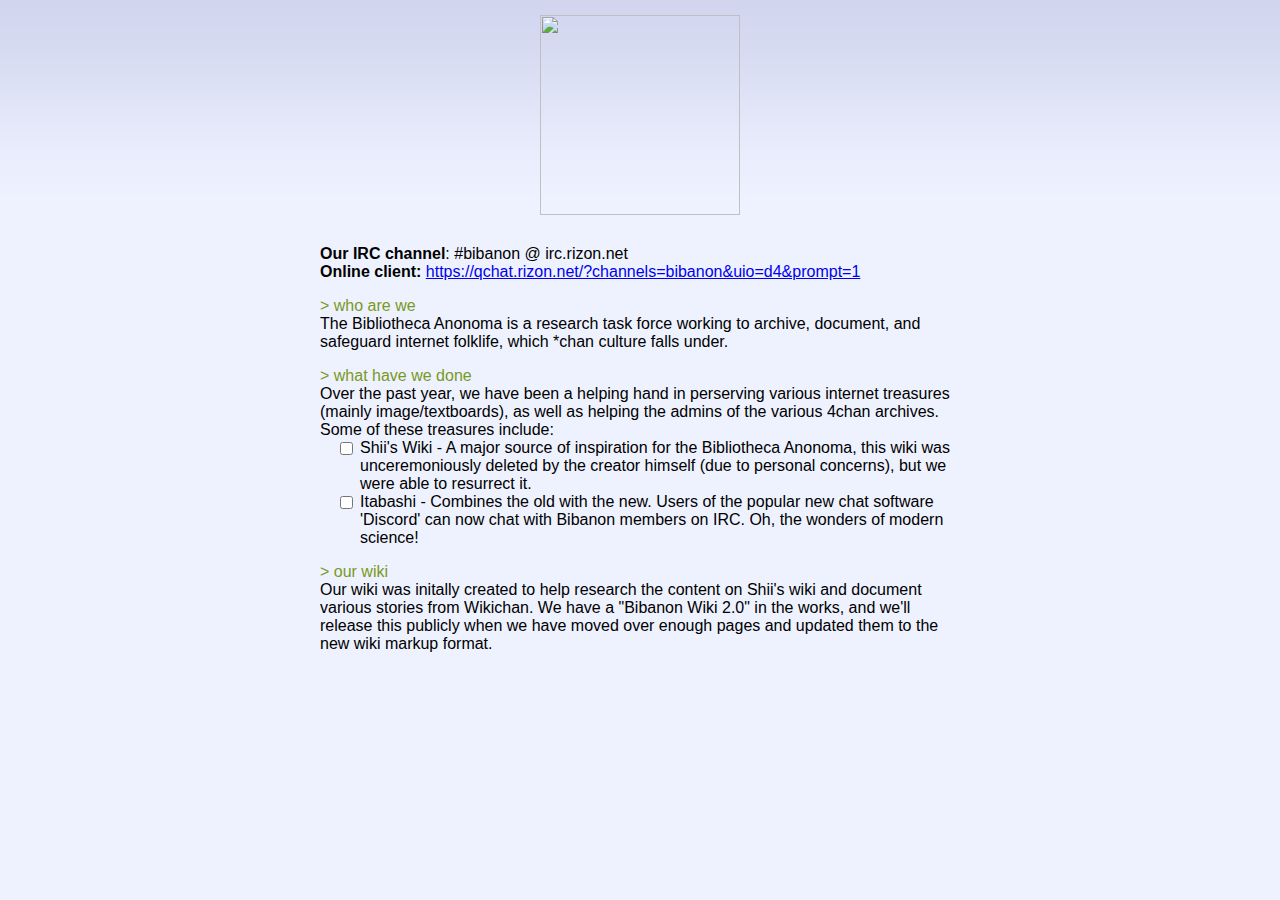
==== index.html @ 08e2c806 "Update index.html" ====
<html>
<head>
    <meta charset="utf-8">
    <title>Bibliotheca Anonoma General</title>
    <link href="stylesheet.css" rel="stylesheet" type="text/css">
</head>
<body>
    <a href="/OP.html">
    <img src="https://github.com/bibanon/bibanon/wiki/traditional-square-kufic-ba-logo.png" width="200px" height="200px">
    </a>
    <div>
        <b>Our IRC channel</b>: #bibanon @ irc.rizon.net
        <br>
        <b>Online client:</b> <a href="https://qchat.rizon.net/?channels=bibanon&uio=d4&prompt=1">https://qchat.rizon.net/?channels=bibanon&uio=d4&prompt=1</a>
        <ul class="quote">
            who are we
            <li class="aquote">
                The Bibliotheca Anonoma is a research task force working to archive, document, and safeguard internet folklife, which *chan culture falls under.
            </li>
        </ul>
        <ul class="quote">
            what have we done
            <li class="aquote">
                Over the past year, we have been a helping hand in perserving various internet treasures (mainly image/textboards), as well as helping the admins of the various 4chan archives. Some of these treasures include:
            </li>
            <ul class="aquote">
                <li>
                    <input type="checkbox">
                    Shii's Wiki - A major source of inspiration for the Bibliotheca Anonoma, this wiki was unceremoniously deleted by the creator himself (due to personal concerns), but we were able to resurrect it.
                </li>
                <li>
                    <input type="checkbox">
                    Itabashi - Combines the old with the new. Users of the popular new chat software 'Discord' can now chat with Bibanon members on IRC. Oh, the wonders of modern science!
                </li>
            </ul>
        </ul>
        <ul class="quote">
            our wiki
            <li class="aquote"> 
                Our wiki was initally created to help research the content on Shii's wiki and document various stories from Wikichan. We have a "Bibanon Wiki 2.0" in the works, and we'll release this publicly when we have moved over enough pages and updated them to the new wiki markup format.
            </li>
        </ul>
    </div>
</body>
</html>
---- stylesheet.css ----
li {
    list-style-type: none;
}

li > input {
    left: 16px;
    position: absolute;
}

.quote {
    color: #789922;
    list-style-type: none;
    margin-left: -40px;
}

.aquote {
    color: #000;
}

body {
    width: 50%;
    margin: 0 auto; 
    background: #EEF2FF url([data-uri]) top center repeat-x;
    font-family: arial, helvetica, sans-serif
}

img {
    padding-top: 15px;
    padding-bottom: 15px;
    position: absolute;
    left: 50%;
    margin-left: -100px;
}

div {
    padding-top: 245px;
    position: absolute;
    width: 50%;
}

.quote:not(.aquote)::before {
    content: '> ';
}
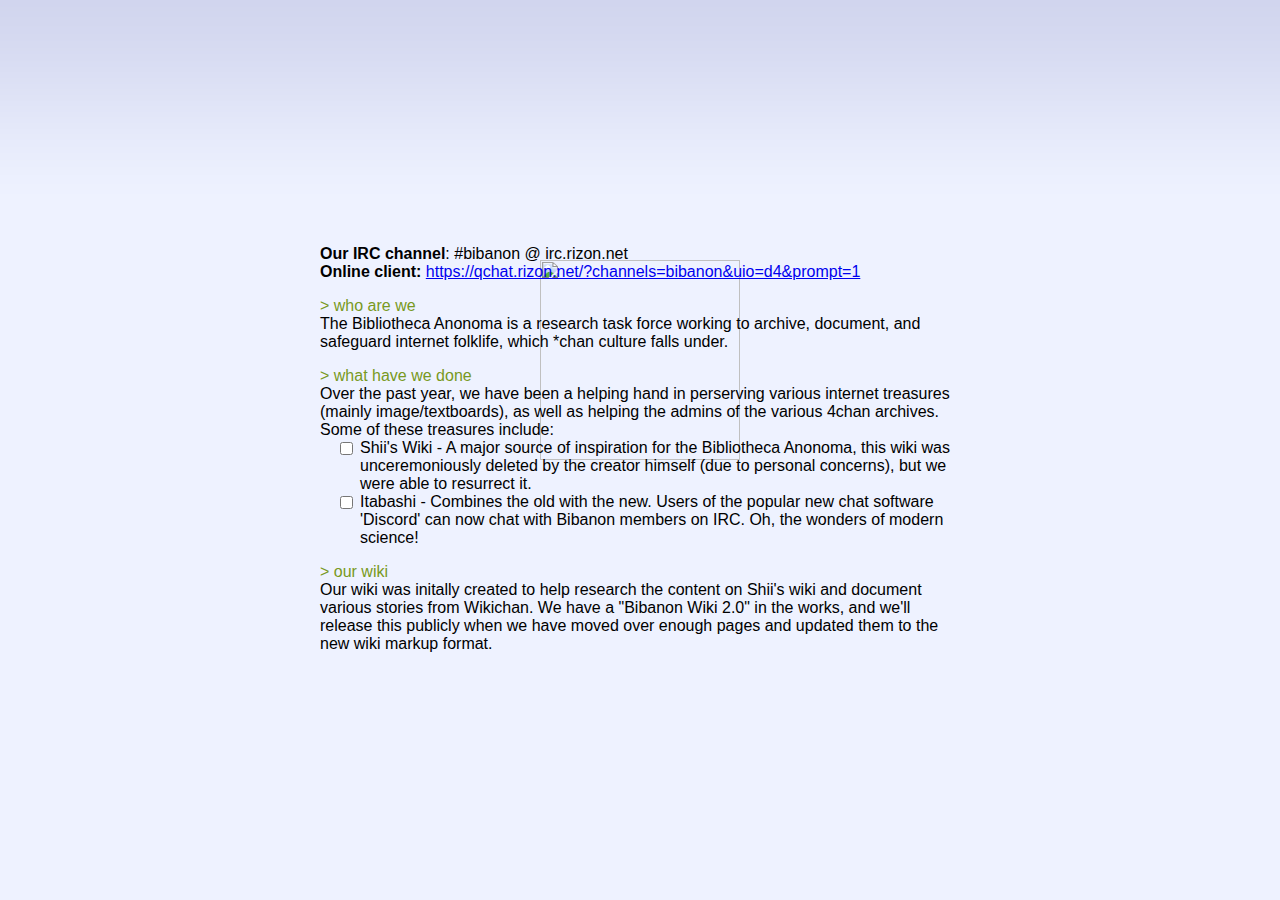
==== commit 4ea645f5: "Update index.html" ====
--- a/index.html
+++ b/index.html
@@ -5,10 +5,12 @@
     <link href="stylesheet.css" rel="stylesheet" type="text/css">
 </head>
 <body>
+    <div>
     <a href="/OP.html">
     <img src="https://github.com/bibanon/bibanon/wiki/traditional-square-kufic-ba-logo.png" width="200px" height="200px">
     </a>
-    <div>
+    </div>
+    <div id=main>
         <b>Our IRC channel</b>: #bibanon @ irc.rizon.net
         <br>
         <b>Online client:</b> <a href="https://qchat.rizon.net/?channels=bibanon&uio=d4&prompt=1">https://qchat.rizon.net/?channels=bibanon&uio=d4&prompt=1</a>
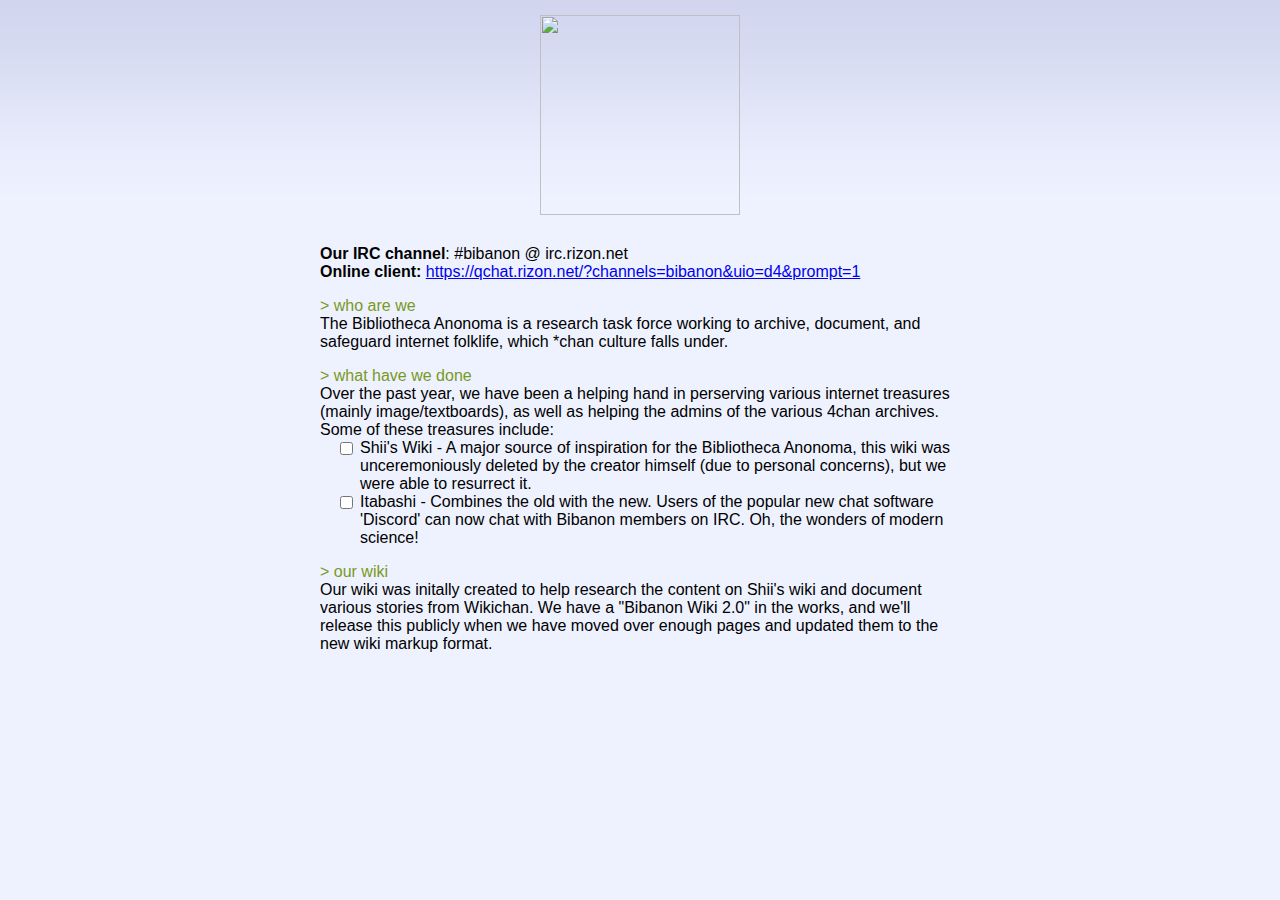
==== commit 7b836d2b: "fix 404" ====
--- a/index.html
+++ b/index.html
@@ -6,7 +6,7 @@
 </head>
 <body>
     <div>
-    <a href="/OP.html">
+    <a href="OP.html">
     <img src="https://github.com/bibanon/bibanon/wiki/traditional-square-kufic-ba-logo.png" width="200px" height="200px">
     </a>
     </div>
--- a/stylesheet.css
+++ b/stylesheet.css
@@ -24,15 +24,18 @@
     font-family: arial, helvetica, sans-serif
 }
 
-img {
-    padding-top: 15px;
+a:first-child {
     padding-bottom: 15px;
     position: absolute;
     left: 50%;
+    width: 200px;
+    height: 200px;
     margin-left: -100px;
+    z-index: 9001;
+    padding-top: 15px;
 }
 
-div {
+#main {
     padding-top: 245px;
     position: absolute;
     width: 50%;
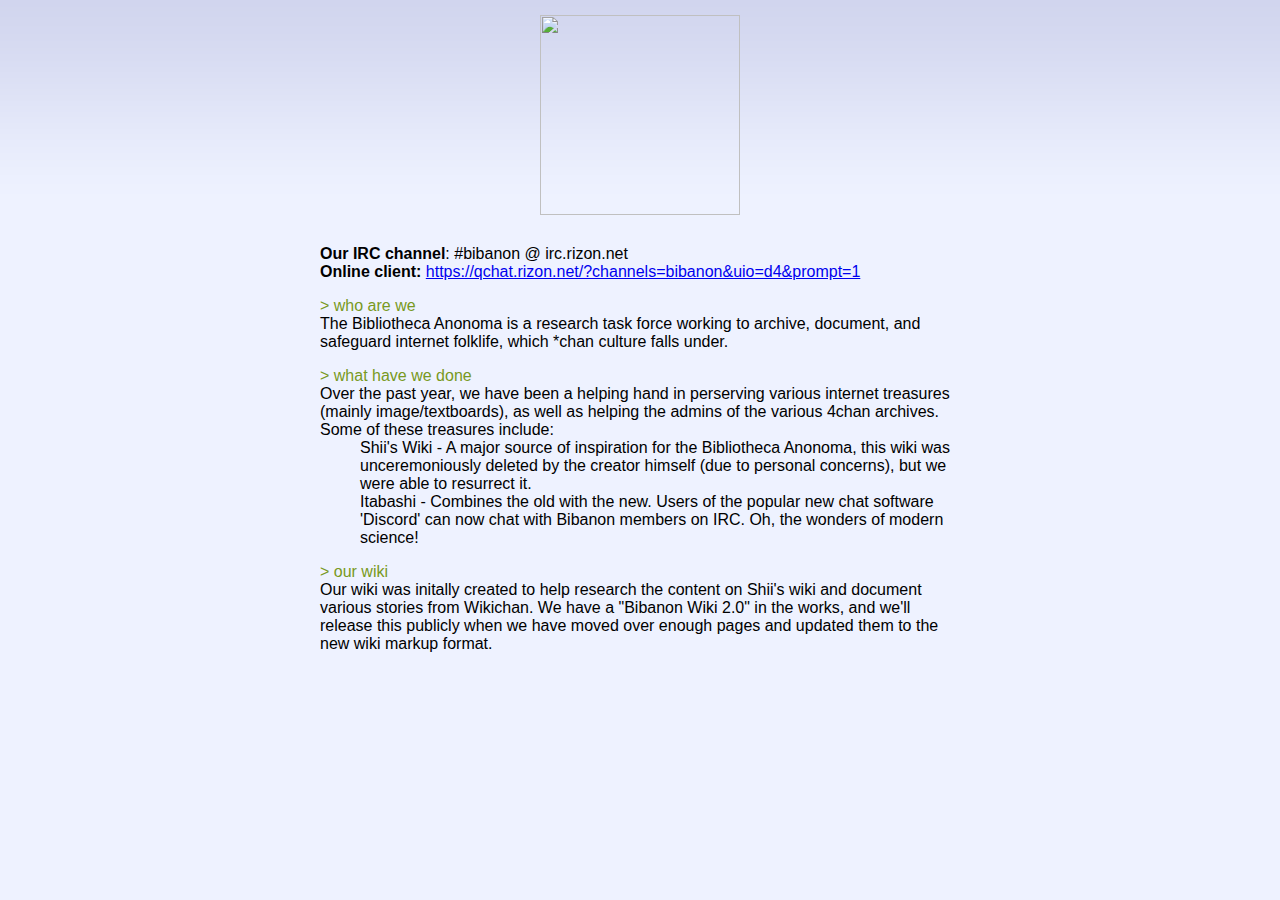
==== commit c9d46fa4: "Update index.html" ====
--- a/index.html
+++ b/index.html
@@ -5,11 +5,9 @@
     <link href="stylesheet.css" rel="stylesheet" type="text/css">
 </head>
 <body>
-    <div>
     <a href="OP.html">
-    <img src="https://github.com/bibanon/bibanon/wiki/traditional-square-kufic-ba-logo.png" width="200px" height="200px">
+        <img src="https://github.com/bibanon/bibanon/wiki/traditional-square-kufic-ba-logo.png" width="200px" height="200px">
     </a>
-    </div>
     <div id=main>
         <b>Our IRC channel</b>: #bibanon @ irc.rizon.net
         <br>
@@ -27,11 +25,9 @@
             </li>
             <ul class="aquote">
                 <li>
-                    <input type="checkbox">
                     Shii's Wiki - A major source of inspiration for the Bibliotheca Anonoma, this wiki was unceremoniously deleted by the creator himself (due to personal concerns), but we were able to resurrect it.
                 </li>
                 <li>
-                    <input type="checkbox">
                     Itabashi - Combines the old with the new. Users of the popular new chat software 'Discord' can now chat with Bibanon members on IRC. Oh, the wonders of modern science!
                 </li>
             </ul>
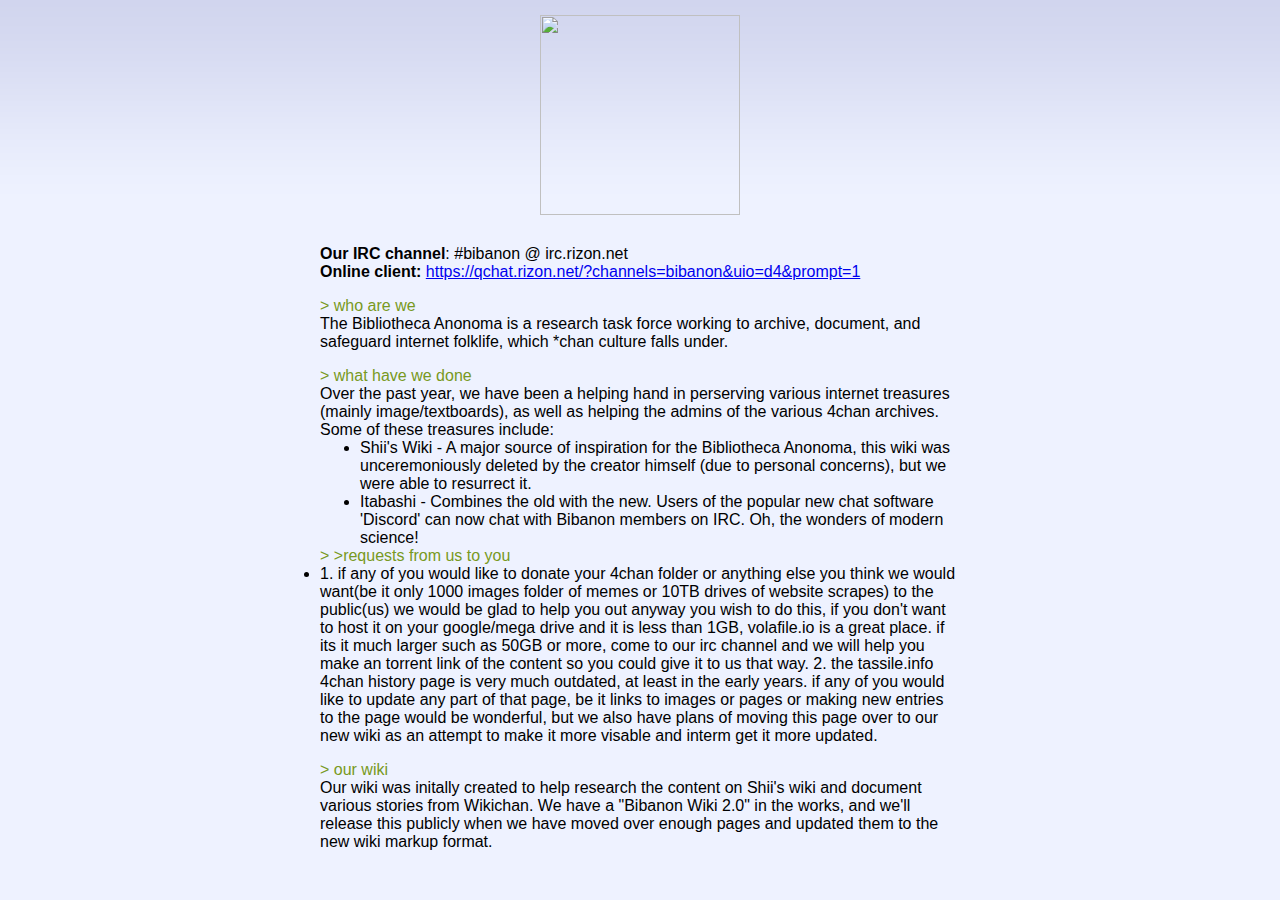
==== commit 1e9b03f0: "Update index.html" ====
--- a/index.html
+++ b/index.html
@@ -31,6 +31,13 @@
                     Itabashi - Combines the old with the new. Users of the popular new chat software 'Discord' can now chat with Bibanon members on IRC. Oh, the wonders of modern science!
                 </li>
             </ul>
+            <ul class="quote">
+                >requests from us to you
+               <li class="aquote">
+    1. if any of you would like to donate your 4chan folder or anything else you think we would want(be it only 1000 images folder of memes or 10TB drives of website scrapes) to the public(us) we would be glad to help you out anyway you wish to do this, if you don't want to host it on your google/mega drive and it is less than 1GB, volafile.io is a great place. if its it much larger such as 50GB or more, come to our irc channel and we will help you make an torrent link of the content so you could give it to us that way.
+    2. the tassile.info 4chan history page is very much outdated, at least in the early years. if any of you would like to update any part of that page, be it links to images or pages or making new entries to the page would be wonderful, but we also have plans of moving this page over to our new wiki as an attempt to make it more visable and interm get it more updated.   
+               </li> 
+            </ul>
         </ul>
         <ul class="quote">
             our wiki
--- a/stylesheet.css
+++ b/stylesheet.css
@@ -1,5 +1,5 @@
 li {
-    list-style-type: none;
+    list-style-type: disc;
 }
 
 li > input {
@@ -44,3 +44,11 @@
 .quote:not(.aquote)::before {
     content: '> ';
 }
+
+ul li {
+    list-style-type: none;
+}
+
+ul ul li {
+    list-style-type: disc;
+}
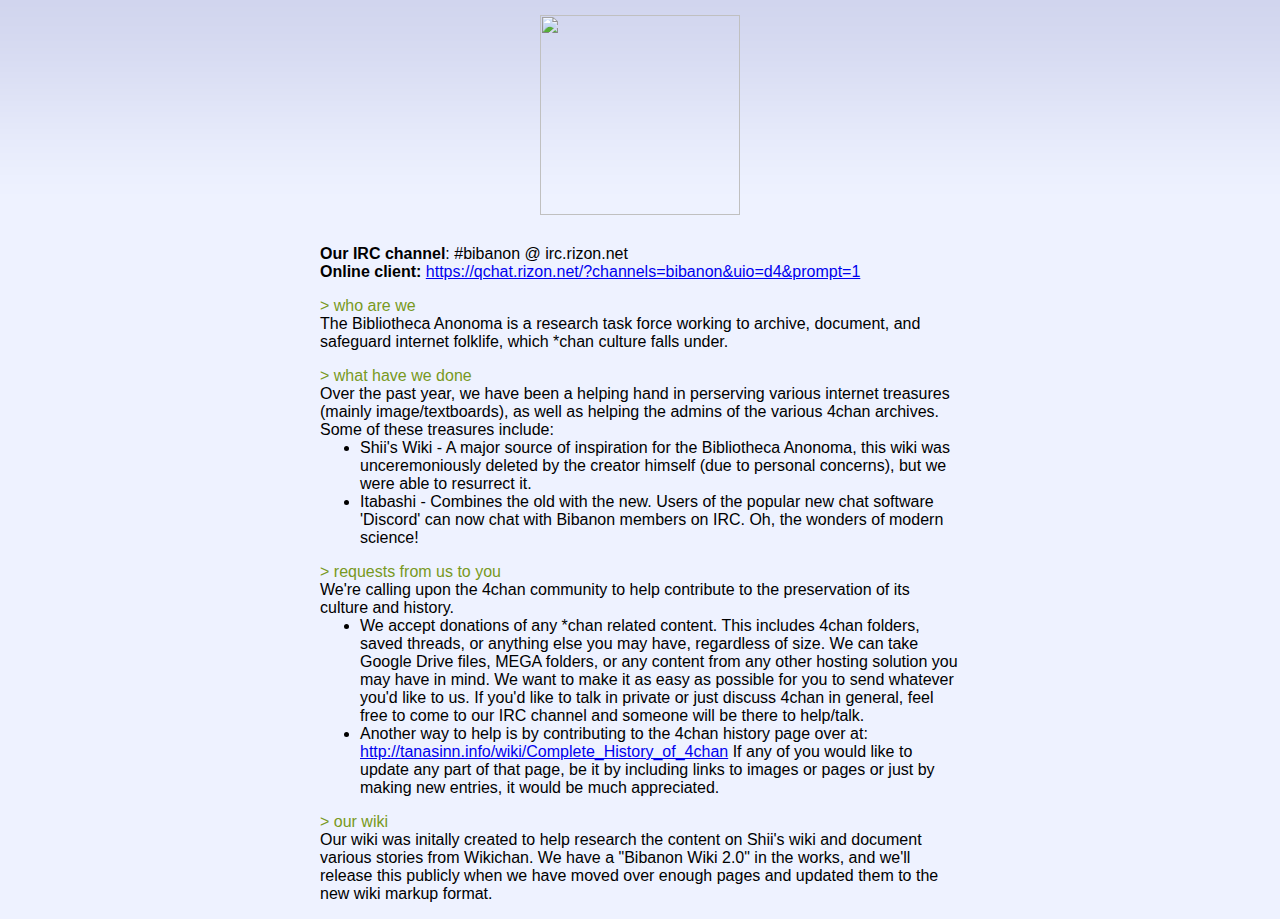
==== commit bc2889a8: "Fixed up some stuff" ====
--- a/index.html
+++ b/index.html
@@ -5,13 +5,13 @@
     <link href="stylesheet.css" rel="stylesheet" type="text/css">
 </head>
 <body>
-    <a href="OP.html">
+    <a class="logo" href="OP.html">
         <img src="https://github.com/bibanon/bibanon/wiki/traditional-square-kufic-ba-logo.png" width="200px" height="200px">
     </a>
-    <div id=main>
+    <div id="main">
         <b>Our IRC channel</b>: #bibanon @ irc.rizon.net
         <br>
-        <b>Online client:</b> <a href="https://qchat.rizon.net/?channels=bibanon&uio=d4&prompt=1">https://qchat.rizon.net/?channels=bibanon&uio=d4&prompt=1</a>
+        <b>Online client:</b> <a href="https://qchat.rizon.net/?channels=bibanon&amp;uio=d4&amp;prompt=1" class="main">https://qchat.rizon.net/?channels=bibanon&amp;uio=d4&amp;prompt=1</a>
         <ul class="quote">
             who are we
             <li class="aquote">
@@ -31,12 +31,19 @@
                     Itabashi - Combines the old with the new. Users of the popular new chat software 'Discord' can now chat with Bibanon members on IRC. Oh, the wonders of modern science!
                 </li>
             </ul>
-            <ul class="quote">
-                >requests from us to you
-               <li class="aquote">
-    1. if any of you would like to donate your 4chan folder or anything else you think we would want(be it only 1000 images folder of memes or 10TB drives of website scrapes) to the public(us) we would be glad to help you out anyway you wish to do this, if you don't want to host it on your google/mega drive and it is less than 1GB, volafile.io is a great place. if its it much larger such as 50GB or more, come to our irc channel and we will help you make an torrent link of the content so you could give it to us that way.
-    2. the tassile.info 4chan history page is very much outdated, at least in the early years. if any of you would like to update any part of that page, be it links to images or pages or making new entries to the page would be wonderful, but we also have plans of moving this page over to our new wiki as an attempt to make it more visable and interm get it more updated.   
-               </li> 
+        </ul>
+        <ul class="quote">
+            requests from us to you
+            <li class="aquote">
+                We're calling upon the 4chan community to help contribute to the preservation of its culture and history.
+            </li>
+            <ul class="aquote">
+                <li>
+                    We accept donations of any *chan related content. This includes 4chan folders, saved threads, or anything else you may have, regardless of size. We can take Google Drive files, MEGA folders, or any content from any other hosting solution you may have in mind. We want to make it as easy as possible for you to send whatever you'd like to us. If you'd like to talk in private or just discuss 4chan in general, feel free to come to our IRC channel and someone will be there to help/talk.
+                </li> 
+                <li>
+                    Another way to help is by contributing to the 4chan history page over at: <a href="http://tanasinn.info/wiki/Complete_History_of_4chan">http://tanasinn.info/wiki/Complete_History_of_4chan</a> If any of you would like to update any part of that page, be it by including links to images or pages or just by making new entries, it would be much appreciated.
+                </li>
             </ul>
         </ul>
         <ul class="quote">
--- a/stylesheet.css
+++ b/stylesheet.css
@@ -24,7 +24,7 @@
     font-family: arial, helvetica, sans-serif
 }
 
-a:first-child {
+a.logo:first-child {
     padding-bottom: 15px;
     position: absolute;
     left: 50%;
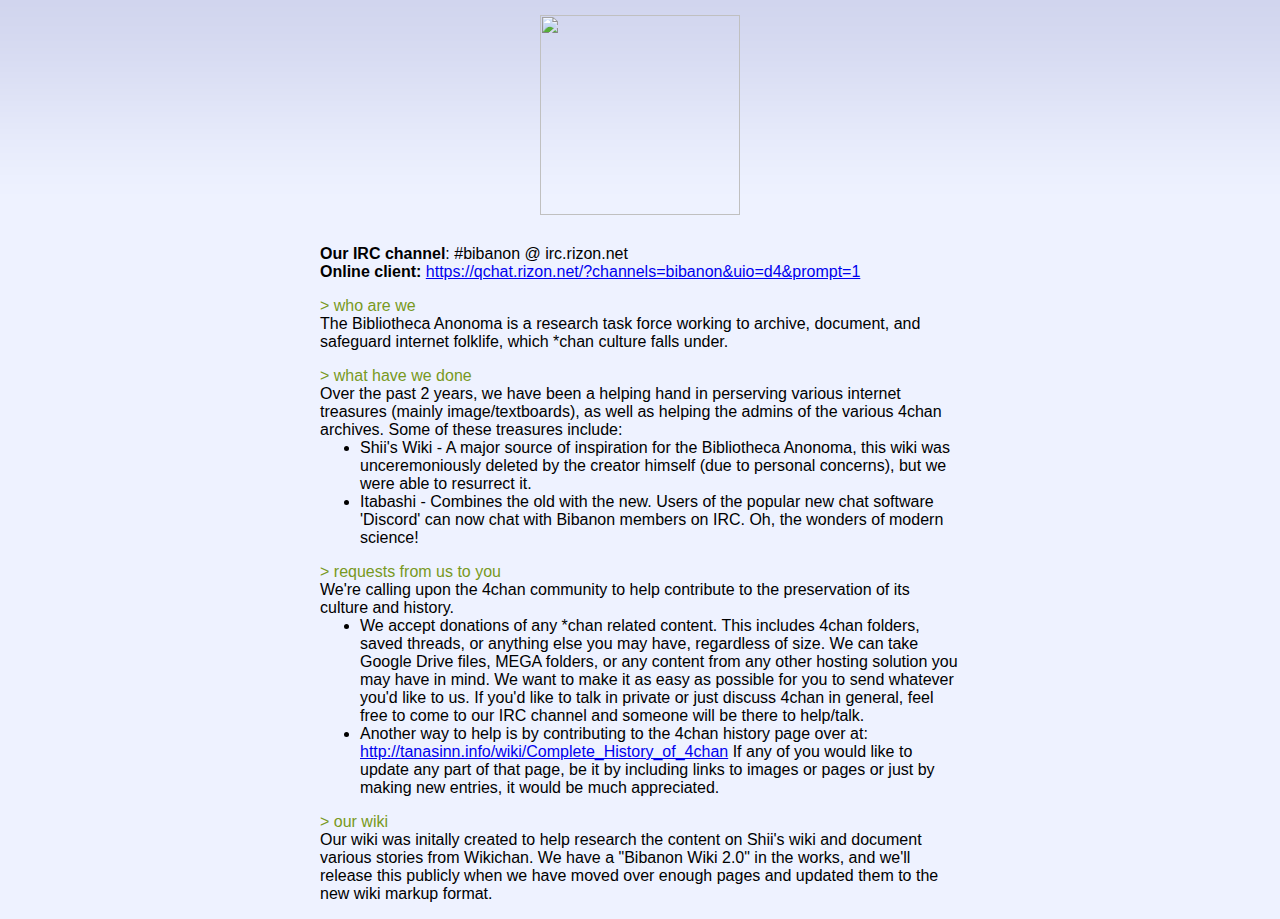
==== commit f98dcdfd: "Update index.html" ====
--- a/index.html
+++ b/index.html
@@ -21,7 +21,7 @@
         <ul class="quote">
             what have we done
             <li class="aquote">
-                Over the past year, we have been a helping hand in perserving various internet treasures (mainly image/textboards), as well as helping the admins of the various 4chan archives. Some of these treasures include:
+                Over the past 2 years, we have been a helping hand in perserving various internet treasures (mainly image/textboards), as well as helping the admins of the various 4chan archives. Some of these treasures include:
             </li>
             <ul class="aquote">
                 <li>
